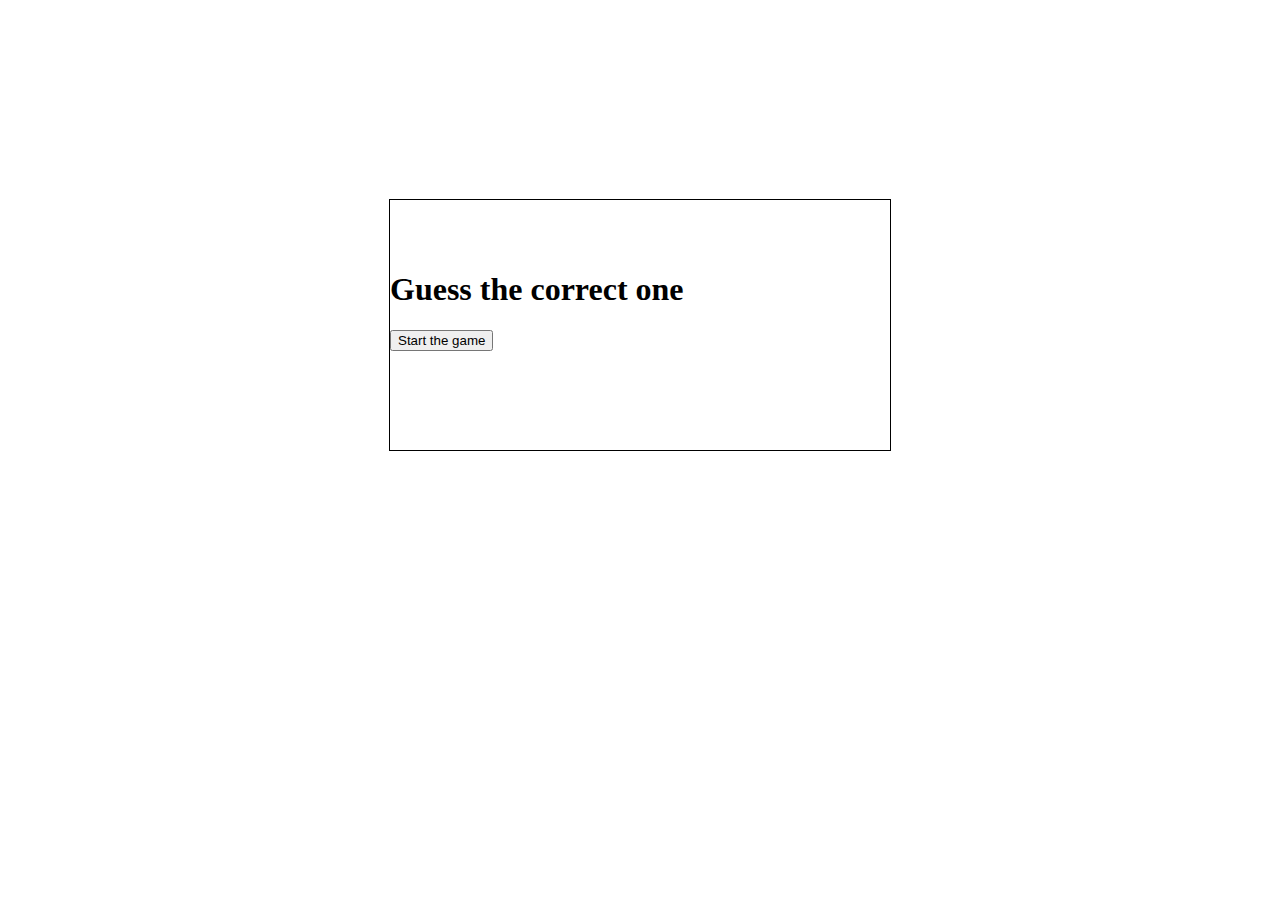
==== Js_PRATICE/Project_5(Guss_The_Number)/index.html @ 16329f8a "Bingo" ====
<!DOCTYPE html>
<html lang="en">
<head>
    <meta charset="UTF-8">
    <meta name="viewport" content="width=device-width, initial-scale=1.0">
    <title>Document</title>
    <style>
        .container {
  width: 500px;
  height: 250px;
  margin: 50px;
  outline: solid 1px black;
  display: flex;
  justify-content: center;
  align-items: center;
  margin: auto;
  margin-top: 200px;
}

.inner {
  width: 1000px;
  height: 150px;
  
}
    </style>
</head>
<body>
    <div class="container">

        <div class="inner">
                <h1 id="ans">Guess the correct one</h1>
                <button id="start" onclick="gameSt()">Start the game</button>
        </div>
  
  </div>
    <script src="index.js"></script>
</body>
</html>
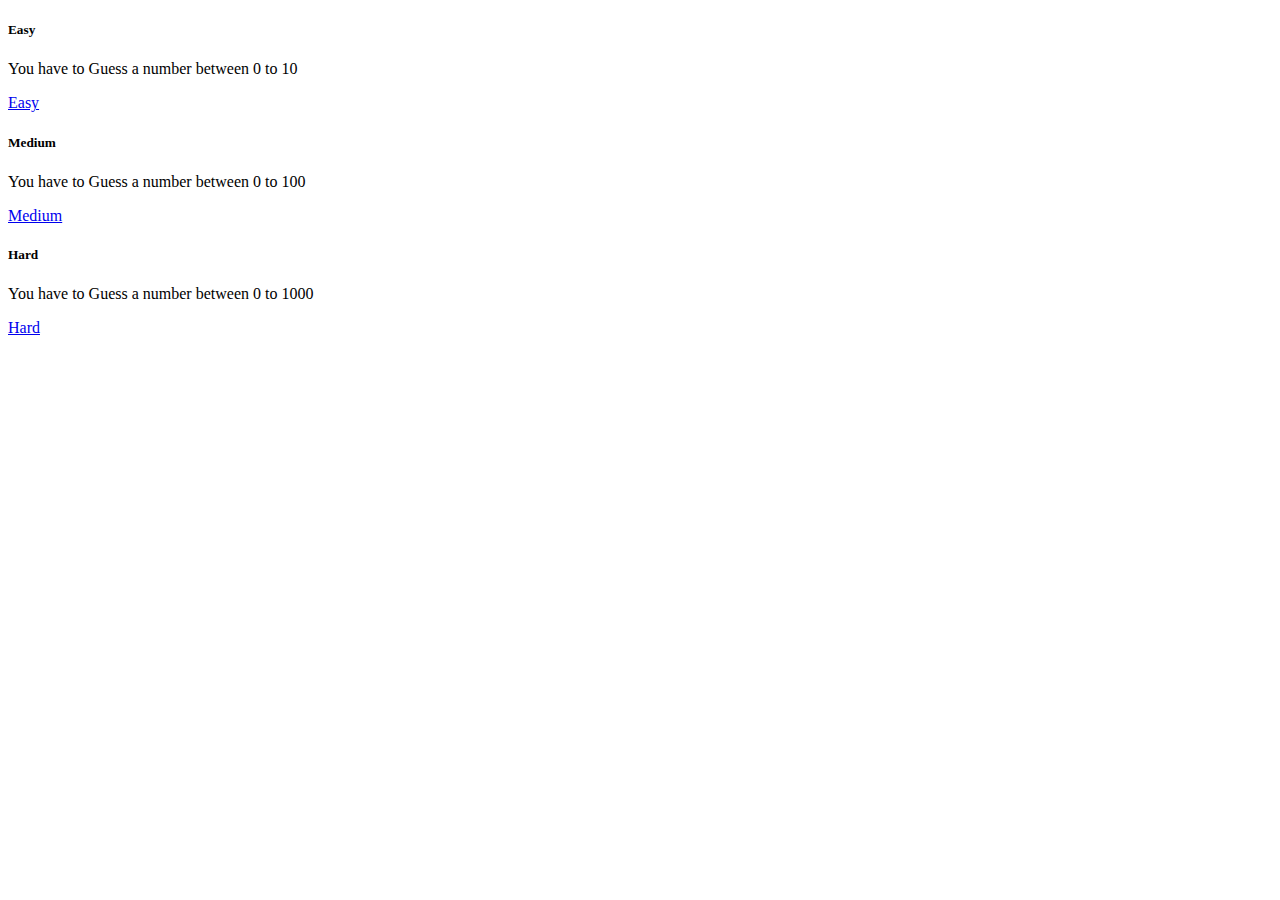
==== commit 44188ca2: "New feature updated" ====
--- a/Js_PRATICE/Project_5(Guss_The_Number)/index.html
+++ b/Js_PRATICE/Project_5(Guss_The_Number)/index.html
@@ -3,36 +3,44 @@
 <head>
     <meta charset="UTF-8">
     <meta name="viewport" content="width=device-width, initial-scale=1.0">
-    <title>Document</title>
-    <style>
-        .container {
-  width: 500px;
-  height: 250px;
-  margin: 50px;
-  outline: solid 1px black;
-  display: flex;
-  justify-content: center;
-  align-items: center;
-  margin: auto;
-  margin-top: 200px;
-}
-
-.inner {
-  width: 1000px;
-  height: 150px;
-  
-}
-    </style>
+    <title>Guess The Number</title>
+    <link href="https://cdn.jsdelivr.net/npm/bootstrap@5.0.2/dist/css/bootstrap.min.css" rel="stylesheet" integrity="sha384-EVSTQN3/azprG1Anm3QDgpJLIm9Nao0Yz1ztcQTwFspd3yD65VohhpuuCOmLASjC" crossorigin="anonymous">
 </head>
-<body>
-    <div class="container">
-
-        <div class="inner">
-                <h1 id="ans">Guess the correct one</h1>
-                <button id="start" onclick="gameSt()">Start the game</button>
+<body class="bg-secondary">
+    <div class="container mt-4">
+        <div class="container-fluid">
+            <div class="row">
+                <div class="col-sm-4">
+                  <div class="card">
+                    <div class="card-body">
+                      <h5 class="card-title">Easy</h5>
+                      <p class="card-text">You have to Guess a number between 0 to 10</p>
+                      <a href="leveleasy.html" class="btn btn-primary">Easy</a>
+                    </div>
+                  </div>
+                </div>
+                <div class="col-sm-4">
+                    <div class="card">
+                      <div class="card-body">
+                        <h5 class="card-title">Medium</h5>
+                        <p class="card-text">You have to Guess a number between 0 to 100</p>
+                        <a href="levelmedium.html" class="btn btn-primary" onclick="medium()">Medium</a>
+                      </div>
+                    </div>
+                  </div>
+                <div class="col-sm-4">
+                  <div class="card">
+                    <div class="card-body">
+                      <h5 class="card-title">Hard</h5>
+                      <p class="card-text">You have to Guess a number between 0 to 1000</p>
+                      <a href="levelhard.html" class="btn btn-primary"  onclick="hard()">Hard</a>
+                    </div>
+                  </div>
+                </div>
+              </div>
+          </div>       
         </div>
-  
   </div>
-    <script src="index.js"></script>
+    <script src="https://cdn.jsdelivr.net/npm/bootstrap@5.0.2/dist/js/bootstrap.bundle.min.js" integrity="sha384-MrcW6ZMFYlzcLA8Nl+NtUVF0sA7MsXsP1UyJoMp4YLEuNSfAP+JcXn/tWtIaxVXM" crossorigin="anonymous"></script>
 </body>
 </html>